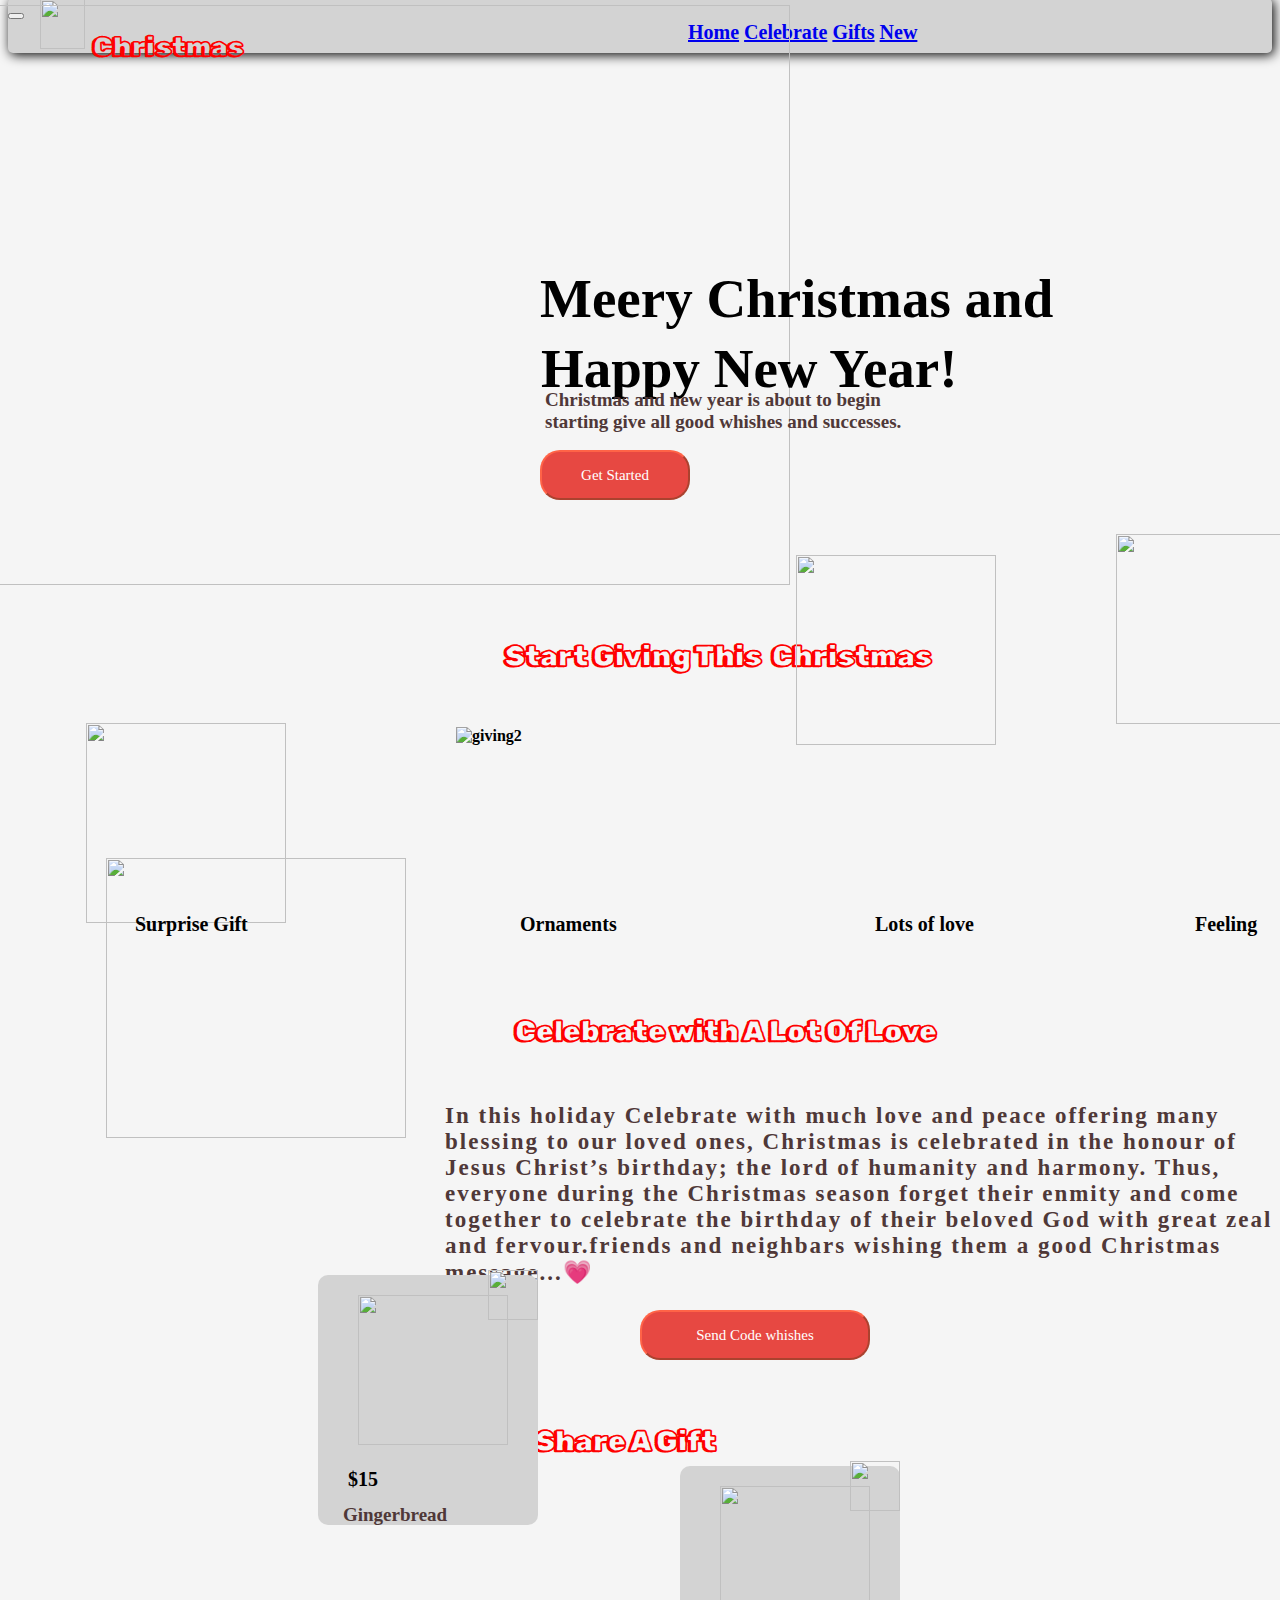
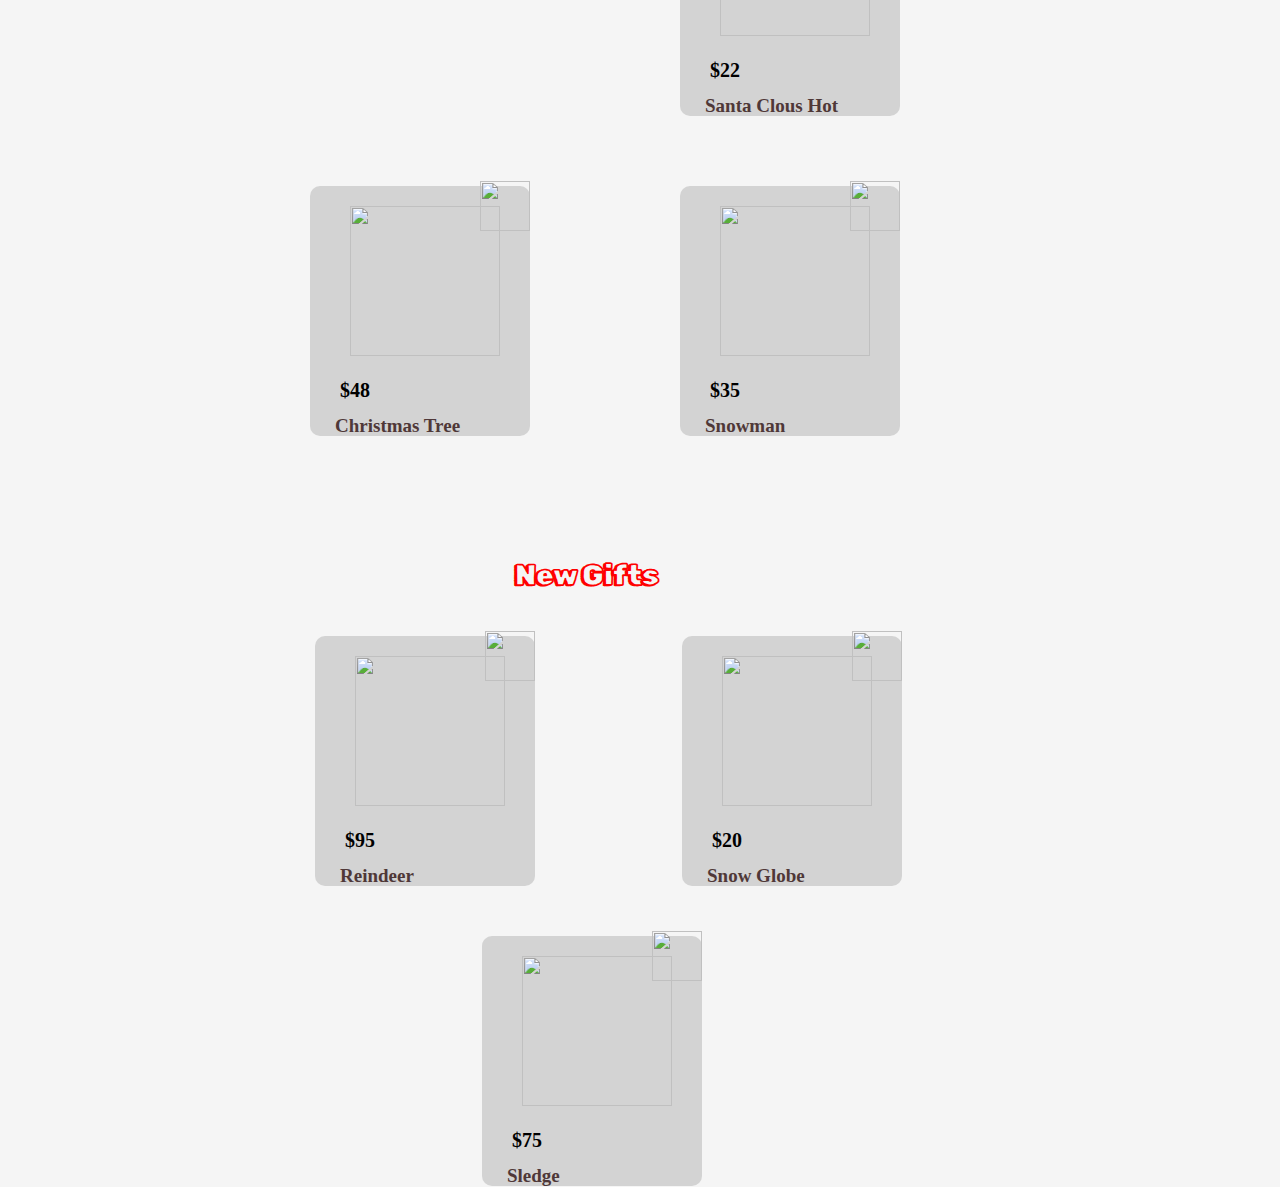
==== index.html @ ff79b100 "Add files via upload" ====
<!DOCTYPE html> 
<html lang="en">
  <head>
    <meta charset="utf-8">
    <meta name="viewport" content="width=device-width, initial-scale=1">
    <title>Bootstrap demo</title>
    <link rel="stylesheet" href="index.css">
    <link href="https://cdn.jsdelivr.net/npm/bootstrap@5.2.3/dist/css/bootstrap.min.css" rel="stylesheet" integrity="sha384-rbsA2VBKQhggwzxH7pPCaAqO46MgnOM80zW1RWuH61DGLwZJEdK2Kadq2F9CUG65" crossorigin="anonymous">
  </head>
  <body>








      
      

































    <nav class="navbar navbar-expand-md bg-white">
        <div class="container-fluid">
            <img src="https://i.ibb.co/QkCmcN2/logo.png" alt="" class="sanda">
             <img src="https://i.ibb.co/3kFRKNP/moon-2.png" alt="" id="moon">
             <H1 class="Chris">Christmas</H1>
            <a class="navbar-brand" href="#"></a>
          <button class="navbar-toggler" type="button" data-bs-toggle="collapse" data-bs-target="#navbarNavAltMarkup" aria-controls="navbarNavAltMarkup" aria-expanded="false" aria-label="Toggle navigation">
            <span class="navbar-toggler-icon"></span>
          </button>
          <div class="collapse navbar-collapse" id="navbarNavAltMarkup">
            <div class="navbar-nav">
                <img src="https://i.ibb.co/jvNgLwd/nav-light.png" alt="" class="logo">
              <a class="nav-link " aria-current="page" href="#">Home</a>
              <a class="nav-link" href="#">Celebrate</a>
              <a class="nav-link" href="#">Gifts</a>
              <a class="nav-link" href="#">New</a>
            </div>
          </div>
        </div>
      </nav>


      <img src="https://i.ibb.co/TY2hBhs/chis.png" alt="" id="tree">
     
      <h1 id="Christmas">
        
         Meery Christmas and 
           <span> Happy New Year!</span>
 
      </h1>
      <p>
         Christmas and new year is about to begin <br>starting give 
         all good whishes and successes.
      </p>
      <p id="para">
       In this holiday Celebrate with much love and peace offering many blessing to our loved ones,
       Christmas is celebrated in the honour of Jesus Christ’s birthday; the lord of humanity and harmony. Thus, everyone during the Christmas season forget their enmity and come together to celebrate the birthday of their beloved God with great zeal and fervour.friends and neighbars wishing them a good Christmas message...&#128151; </p>
   
      <button id="send">
       Send Code whishes
      </button>
      <button id="get">
        Get Started
     </button>
      <pre>
      <h1 id="start">Start Giving This  Christmas</h1>
     <div class="div">
       <img src="https://i.ibb.co/Jys87fx/giving1.png" alt="" id="give1">
       <img src="https://i.ibb.co/4ZS88P6/giving2.png" alt="giving2" alt="" id="give2">
       <img src="https://i.ibb.co/fDP7BgL/giving3.png" alt="" id="give3">
       <img src="https://i.ibb.co/g31y7JT/santa1.png" alt="" id="santa">
       <img src="https://i.ibb.co/T1VvsTg/cheerful.png" alt="" id="cheerful">
      
     
     </div>
     <h1 id="surprise">Surprise Gift</h1>
     <h1 id="Ornaments">Ornaments</h1>
      <h1 id="love">Lots of love</h1>
      <h1 id="lot">Celebrate with A Lot Of Love</h1> 
      <h1 id="Feeling">Feeling</h1> 
      <h1 id="Gift">Share A Gift</h1>
      <div class="box">
       <img src="https://i.ibb.co/rsSqgLH/gift1.png" alt="" id="gifts">
       <img src="https://i.ibb.co/LvmcbTk/heart1.png" alt="" id="heart">
       <h1 id="rate">$15</h1>
       <p id="ginger">Gingerbread</p>
      </div>
      <div class="one">
        <div class="box">
            <img src="https://i.ibb.co/XYwkcbj/gift2.png" alt="" id="gifts">
            <img src="https://i.ibb.co/LvmcbTk/heart1.png" alt="" id="heart">
            <h1 id="rate">$22</h1>
            <p id="ginger">Santa Clous Hot</p>
           </div>
      </div>
      <div class="two">
        <div class="box">
            <img src="https://i.ibb.co/4YMPgHz/gift3.png" alt="" id="gifts">
            <img src="https://i.ibb.co/LvmcbTk/heart1.png" alt="" id="heart">
            <h1 id="rate">$48</h1>
            <p id="ginger">Christmas Tree</p>
           </div>
      </div>
    <div class="three">
        <div class="box">
            <img src="https://i.ibb.co/TwHVqxc/gift4.png" alt="" id="gifts">
            <img src="https://i.ibb.co/LvmcbTk/heart1.png" alt="" id="heart">
            <h1 id="rate">$35</h1>
            <p id="ginger">Snowman</p>
           </div>
    </div>
    <h1 id="new">
        New Gifts
    </h1>     
  <div class="four">
    <div class="box">
        <img src="https://i.ibb.co/8zHCmTF/new1.png" alt="" id="gifts">
        <img src="https://i.ibb.co/LvmcbTk/heart1.png" alt="" id="heart">
        <h1 id="rate">$95</h1>
        <p id="ginger">Reindeer</p>
       </div>
</div>
<div class="five">
    <div class="box">
        <img src="https://i.ibb.co/QbcYxGb/new2.png" alt="" id="gifts">
        <img src="https://i.ibb.co/LvmcbTk/heart1.png" alt="" id="heart">
        <h1 id="rate">$20</h1>
        <p id="ginger">Snow Globe</p>
       </div>
</div>
<div class="six">
    <div class="box">
        <img src="https://i.ibb.co/CbGzXkF/new3.png" alt="" id="gifts">
        <img src="https://i.ibb.co/LvmcbTk/heart1.png" alt="" id="heart">
        <h1 id="rate">$75</h1>
        <p id="ginger">Sledge</p>
       </div>
</div>
<audio src="we-wish-you-a-merry-christmas-xmas-background-short-music-30-second-178228.mp3" id="song">

</audio>


    <script src="https://cdn.jsdelivr.net/npm/bootstrap@5.2.3/dist/js/bootstrap.bundle.min.js" integrity="sha384-kenU1KFdBIe4zVF0s0G1M5b4hcpxyD9F7jL+jjXkk+Q2h455rYXK/7HAuoJl+0I4" crossorigin="anonymous"></script>
  </body>
  
   <script>  
var song=document.getElementById("song");
var icon=document.getElementById("moon");
moon.onclick=function()
{
  if(song.paused)
  {
    song.play()
  icon.src="https://i.ibb.co/3kFRKNP/moon-2.png";
  }
  else
  {
     song.pause()
     icon.src="https://i.ibb.co/3kFRKNP/moon-2.png";
  }



}

</script>
---- index.css ----
@import url('https://fonts.googleapis.com/css2?family=Rubik+Doodle+Shadow&display=swap');
@import url('https://fonts.googleapis.com/css2?family=Abril+Fatface&family=Metamorphous&family=Roboto:wght@300&display=swap');
@import url('https://fonts.googleapis.com/css2?family=Abril+Fatface&display=swap');
@import url('https://fonts.googleapis.com/css2?family=Abril+Fatface&family=Montserrat:wght@100&display=swap');
@import url('https://fonts.googleapis.com/css2?family=Russo+One&display=swap');
@import url('https://fonts.googleapis.com/css2?family=Faster+One&family=Russo+One&display=swap');
@import url('https://fonts.googleapis.com/css2?family=Trade+Winds&display=swap');
@import url('https://fonts.googleapis.com/css2?family=Montserrat:wght@300&display=swap');

body
{
    background: whitesmoke;
}
 
.container-fluid
{
    position: relative;
    top: -10px;
    height: 55px;
    background:lightgrey;
    box-shadow: 2px 2px 12px black;
    border-radius: 5PX;

}
.navbar-nav
{
    position: absolute;
   font-weight: bold;
   left: 680px;
   gap: 90px;
   font-size: 20px;
   color: black;
}
.navbar-brand
{
    position: relative;
    left: 58px;
    top: 2px;
   font-size: 20px;
    font-family: "Metamorphou";
    font-weight: bold;

}
.sanda
{
    position: absolute;
    width: 45px;
    height: 50px;
    top: 1px;
    left: 32px;
}
.Chris
{
    position:absolute;
    color: red;
    top: 15px;
    left:85px;
    font-size: 27px;
    font-family: 'Rubik Doodle Shadow', cursive;
    z-index: 5;
}
#moon
{
    position: absolute;
    width: 60px;
    top: 12px;
    height: 30px;
    left: 1280px;
}
.logo
{
    display: none;
}


#tree
{
    position: absolute;
    width: 880px;
    height: 580px;
    top: 5px;
    left: -90px;
}
#Christmas
{
    position: absolute;
    top: 230px;
    left: 540px;
    font-size: 55px;
    font-family:Century Schoolbook;
    width: 640px;
    font-weight: bold;
    color: black;
}
span
{
    position: absolute;
    top: 70px;
    left: 1px;
    font-size: 55px;
    font-family:Century Schoolbook;
    width: 640px;
    font-weight: bold;
    color: black;
}
p
{
    position: absolute;
    top: 370px;
    left: 545px;
    font-size: 19px;
    font-family:Goudy Old Style;
    width: 640px;
    font-weight: bold;
    color: rgb(79, 56, 56);
}
pre
{
    font-family:Century Schoolbook;
    font-weight: bold;
}
#get
{

    position: absolute;
    top: 450px;
    left: 540px;
    font-size: 15px;
    width: 150px;
    font-family: Lucida Bright;
    height: 50px;
    color: white;
    border-radius: 20px;
    border-color: tomato;
    background-color: #E74842;
}
#start
{
 position: absolute;
 top: 620px;
 left: 505px;
 font-size: 29px;
 font-weight: bold;
 color: red;
 font-family: 'Rubik Doodle Shadow', cursive;
}
#give1
{
    position: relative;
    width: 200px;
    height: 200px;
    top: 590px;
    left:50px
}
#surprise
{
    position: absolute;
    top: 900px;
    left:135px;
    color: black;
    font-weight: bold;
      font-family:Georgia;
    font-size: 20px;

}
#give2
{
    position: relative;
    width: 200px;
    height: 200px;
    top:  390px;
    left:420px
}
#Ornaments
{
    position: absolute;
    top: 900px;
    left:520px;
    color: black;
    font-weight: bold;
      font-family:Georgia;
    font-size: 20px;

}
#give3
{
    position: relative;
    width: 200px;
    height: 190px;
    top:  200px;
    left:760px
}
#love
{
    position: absolute;
    top: 900px;
    left:875px;
    color: black;
    font-weight: bold;
      font-family:Georgia;
    font-size: 20px;
}
#merry
{
    display: none;
    position: absolute;
    top: 965px;
    left:1px;
    width: 1325px;
    height: 200px;

}
#lot
{
    position: absolute;
    top: 995px;
    left:515px;
    color: red;
 font-family: 'Rubik Doodle Shadow', cursive;
    font-weight: bold;
    font-size: 29px;
   
}
#santa
{
    position: relative;
    width: 200px;
    height: 190px;
    top:  -15px;
    left:1080px
}
#Feeling
{
    position: absolute;
    top: 900px;
    left:1195px;
    color: black;
    font-weight: bold;
      font-family:Georgia;
    font-size: 20px;
}
#cheerful
{
    position: relative;
    width: 300px;
    height: 280px;
    top:  115px;
    left:70px
    
}
#para
{
    position: absolute;
    top: 1080px;
    left: 445px;
    font-size: 23px;
    font-family:Goudy Old Style;
    width: 840px;
    letter-spacing:2px ;
    font-weight: bold;
    color: rgb(79, 56, 56);
}
#send
{
    position: absolute;
    top: 1310px;
    left: 640px;
    font-size: 15px;
    width: 230px;
    font-family: Lucida Bright;
    height: 50px;
    color: white;
    border-radius: 20px;
    border-color: tomato;
    background-color: #E74842;
}
#Gift
{
    
    position: absolute;
    top: 1405px;
    left:535px;
    color: red;
    font-family: 'Rubik Doodle Shadow', cursive;
    font-weight: bold;
    font-size: 29px;
 
}
.box
{
    position: relative;
    width: 220px;
    height: 250px;
    top: 50px;
    left: 310px;
    border-color: rgb(158, 147, 147);
    border-radius: 10px;
    background-color:lightgrey;
    
}
#gifts
{
   position: absolute;
   width: 150px;
   height: 150px;
   top: 20px;
   left: 40px;
   z-index: 1;
transition: 1s ease-in;
}
#gifts:hover
{
    transition: 1s ease-in;
    transform: translateY(-10px);
}

#heart
{
    position: absolute;
    width: 50px;
    height: 50px;
    top: -5px;
    left: 170px;
    z-index: 1;
}
#rate
{
    position: absolute;
    color: black;
    font-family: Bookman Old Style;
    font-size: 20px;
    font-weight: bold;
    top: 180px;
    left: 30px;
}
#ginger
{
    position: absolute;
    left: 25px;
    top: 210px;
}

.one
{
    position: absolute;
    top: 1380px;
    left: 370px;
}
.two
{
    position: absolute;
    top: 1700px;
    left: 0px;

}
.three
{
    position: absolute;
    top: 1700px;
    left: 370px;
}
.four
{
    position: absolute;
    top: 2150px;
    left: 5px;
}
.five
{
    position: absolute;
    top: 2150px;
    left: 372px;
}
.six
{
    position: absolute;
    top: 2450px;
    left: 172px;
}
#new
{
   position: absolute;
   top: 2105px;
   left:475px;
   color: red;
   font-family: 'Rubik Doodle Shadow', cursive;
   font-weight: bold;
   font-size: 29px;
}

@media screen and (max-width:720px)
{
    .navbar-toggler
    {
        position: absolute;
        left: 275px;
        top: -25px;
        
    }   
 .navbar-nav
{
    position: absolute;
   font-weight: bold;
   left: 0px;
   width: 350px;
   gap: 0px;
   top: 57px;
   z-index: 10;
   background:whitesmoke;
   box-shadow: 1px 1px 10px black;
} 
.container-fluid
{
    position: relative;
    background: white
    
}
.nav-link
{
    position: relative;
    left: 150px;
  
} 
.logo
{
    position: absolute;
    width: 100px;
    display: block;
    top: 8px;
    height: 80px;
    transform: rotate(-40deg);
}

.sanda
{
    position: absolute;
    width: 50px;
    height: 40px;
    top: 8px;
    left: -5px;
}
#moon
{
    position: absolute;
    width: 60px;
    height: 35px;
    left: 250px;
}
#tree
{
    position: absolute;
    width: 630px;
    height:450px;
    top: -10px;
    left: -140px;
    z-index: -1;
    filter:drop-shadow(2px 2px 3px black);
       animation: 1s tree linear;
}
@keyframes tree
{    
     0%
        { 
            opacity:1px;
              transform: translateY(-40px);   
        }
       
    
}
#Christmas
{
    position: absolute;
    top: 430px;
    left: 35px;
    font-size: 25px;
    font-family: 'Trade Winds', cursive;
    width: 620px;
    color: rgba(0, 0, 0, 0.884);
    letter-spacing: 0.5px;
}
span
{
    position: absolute;
    top: 35px;
    left: 25px;
    font-size: 25px;
    font-family: 'Trade Winds', cursive;
    width: 640px;
    color: rgba(0, 0, 0, 0.884);
}
p
{
    position: absolute;
    top: 505px;
    left: 35px;
    font-size: 13px;
    font-family: 'Abril Fatface', cursive;
    font-family: 'Montserrat', sans-serif;
    color: black
}
#get
{
   
    position: absolute;
    top: 560px;
    left: 90px;
    font-size: 15px;
    width: 170px;
    font-family: Lucida Bright;
    height: 50px;
    border-radius: 20px;
    color: white;
    border-color: tomato;
    background-color: #E74842;
}
#start
{
 position: absolute;
 top: 670px;
 left: 35px;
 font-size: 20px;
 font-family: 'Trade Winds', cursive;
 color: rgba(0, 0, 0, 0.884);
 
}
#give1
{
    position: absolute;
    width: 140px;
    height: 120px;
    top:730px;
    left:-6px;
      animation: 2s give linear infinite;
}
@keyframes give
{
    0%
    {
       
        transform: translateY(15px);
    }
   10%
   {
         transform: translateY(-10px);
   }
   20%
   {
      transform: translateY(-5px); 
   }
   90%
   {
          transform: translateY(-1px); 
   }
    100%
    {
        transform: translateY(10px);
    }
}
#surprise
{
    position: absolute;
    top: 850px;
    left:15px;
    color: black;
    font-weight: 800;
    font-family: 'Montserrat', sans-serif;
    font-size: 15px;

}
#give2
{
    position: relative;
    width: 160px;
    height: 130px;
    top:  575px;
    left:120px;
      animation: 2s give linear infinite;
}
#Ornaments
{
    position: absolute;
    top: 850px;
    left:220px;
    color: black;
    font-weight: 800;
    font-family: 'Montserrat', sans-serif;
    font-size: 15px;
}
#give3
{
    position: relative;
    width: 150px;
    height: 130px;
    top:600px;
    left:-65px;
      animation: 2s give linear infinite;
}
#love
{
    position: absolute;
    top: 1005px;
    left:23px;
    color: black;
    font-weight: 800;
    font-family: 'Montserrat', sans-serif;
    font-size: 15px;
}
#merry
{
    display: none;
    position: absolute;
    top: 400px;
    left:1px;
    border-radius: 10px;
    width: 625px;
    height: 180px;

}
#santa
{
    width: 160px;
    height: 120px;
    top:  480px;
    left:120px;
      animation: 2s give linear infinite;
}
#Feeling
{
    
    position: absolute;
    left:230px;
    top: 1010px;
    font-weight: 800;
    font-family: 'Montserrat', sans-serif;
    font-size: 15px;
}
#cheerful
{
    width: 40px;
    display: none;
}
#lot
{
    
    position: absolute;
    top: 1085px;
    left:40px;
    font-size: 18px;
    font-family: 'Trade Winds', cursive;
    color: rgba(0, 0, 0, 0.884);
    
}
#para
{
    position: absolute;
    top: 1120px;
    left: 20px;
    width: 320px;
    font-size: 13px;
    font-family: 'Abril Fatface', cursive;
    font-family: 'Montserrat', sans-serif;
    color: black;
    z-index: -1;
}
#send
{
    position: absolute;
    top: 1380px;
    left: 60px;
    font-size: 15px;
    width: 230px;
    font-family: Lucida Bright;
    height: 50px;
    color: white;
    border-radius: 50px;
    border-color: tomato;
    background-color: #E74842;
    z-index: -1;
}
#Gift
{
    
    position: absolute;
    top: 1510px;
    left:121px;
    color: black;
    font-size: 18px;
    font-family: 'Trade Winds', cursive;
    color: rgba(0, 0, 0, 0.884);
    z-index: -1;
    
}
.box
{
    position: absolute;
    width: 220px;
    height: 250px;
    top: 1560px;
    z-index: 10;
    left: 65px;
    border-color: rgb(158, 147, 147);
    border-radius: 10px;
    background-color:white;
    box-shadow: 2px 2px 10px black ;
    
}

.one
{
    position: absolute;
    top: 280px;
    left: 0px;
}
.two
{
    position: absolute;
    top: 560px;
    left: 0px;

}
.three
{
    position: absolute;
    top: 850px;
    left: 0px;
}
.four
{
    position: absolute;
    top: 1200px;
    left: 0px;
}
.five
{
    position: absolute;
    top: 1490px;
    left: 0px;
}
.six
{
    position: absolute;
    top: 1780px;
    left: 0px;
}
#new
{
   position: absolute;
   top: 2675px;
   left:80px;
   z-index: 10;
   font-size: 20px;
   font-family: 'Trade Winds', cursive;
   color: rgba(0, 0, 0, 0.884);
}

.Chris
{
    position: absolute;
    color: red;
    top: 20px;
    left:45px;
    font-size: 18px;
    font-family: 'Rubik Doodle Shadow', cursive;
    z-index: 5;
}

}
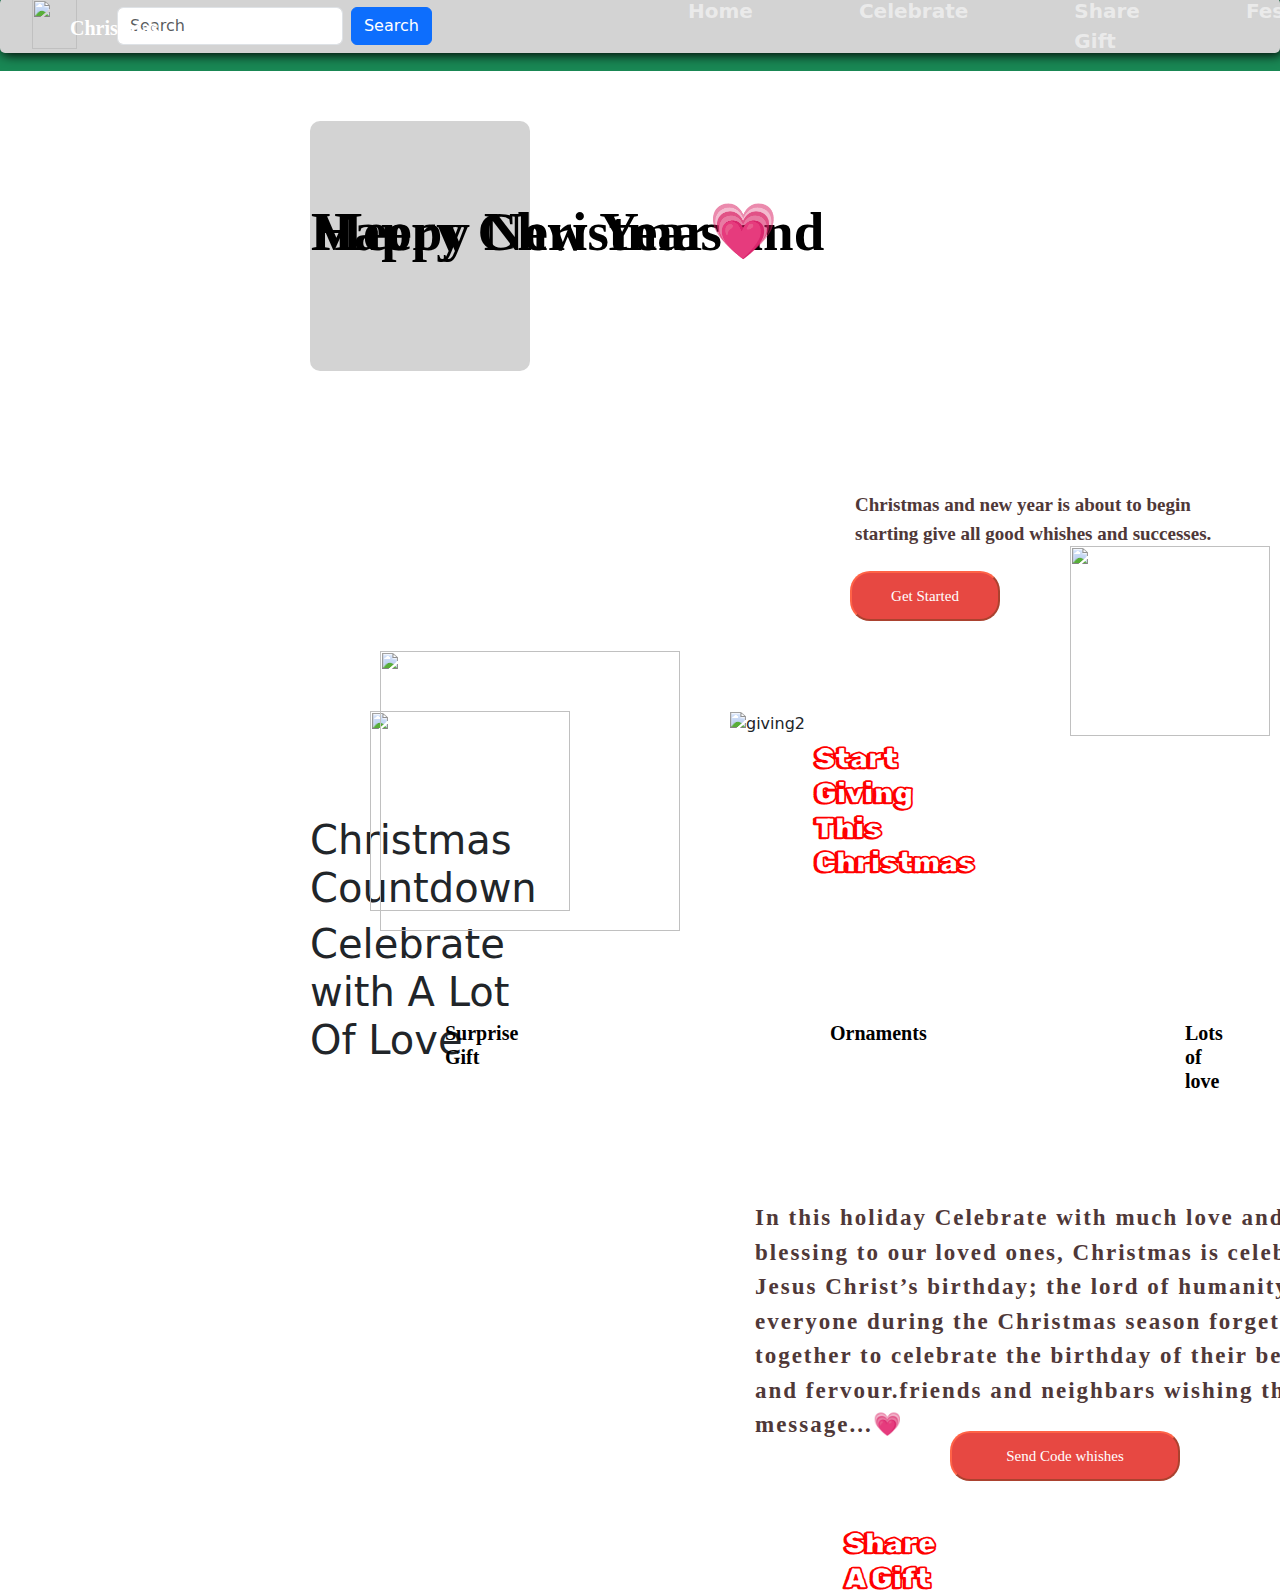
==== commit 73f7b65c: "Update index.html" ====
--- a/index.html
+++ b/index.html
@@ -1,200 +1,128 @@
-<!DOCTYPE html> 
+<!DOCTYPE html>
 <html lang="en">
-  <head>
-    <meta charset="utf-8">
-    <meta name="viewport" content="width=device-width, initial-scale=1">
-    <title>Bootstrap demo</title>
-    <link rel="stylesheet" href="index.css">
-    <link href="https://cdn.jsdelivr.net/npm/bootstrap@5.2.3/dist/css/bootstrap.min.css" rel="stylesheet" integrity="sha384-rbsA2VBKQhggwzxH7pPCaAqO46MgnOM80zW1RWuH61DGLwZJEdK2Kadq2F9CUG65" crossorigin="anonymous">
-  </head>
-  <body>
+<head>
+  <title>Christmas</title>
+  <meta charset="utf-8">
+  <link rel="stylesheet" href="index.css">
+  <meta name="viewport" content="width=device-width, initial-scale=1">
+  <link href="https://cdn.jsdelivr.net/npm/bootstrap@5.3.2/dist/css/bootstrap.min.css" rel="stylesheet">
+  <script src="https://cdn.jsdelivr.net/npm/bootstrap@5.3.2/dist/js/bootstrap.bundle.min.js"></script>
+</head>
+<body>
 
+<nav class="navbar navbar-expand-md navbar-dark bg-success">
+  <div class="container-fluid">
+       <img src="https://i.ibb.co/QkCmcN2/logo.png" alt="" class="sanda">
+             <img src="https://i.ibb.co/3kFRKNP/moon-2.png" alt="" id="moon">
+    <a class="navbar-brand" href="javascript:void(0)">Christmas</a>
+    <button class="navbar-toggler" type="button" data-bs-toggle="collapse" data-bs-target="#mynavbar">
+      <h5 class="navbar-toggler-icon"></h5>
+    </button>
+    <div class="collapse navbar-collapse" id="mynavbar">
+      <ul class="navbar-nav me-auto">
+        <li class="nav-item">
+          <a class="nav-link" href="#sanda">Home</a>
+        </li>
+        <li class="nav-item">
+          <a class="nav-link" href="#celebrate">Celebrate</a>
+        </li>
+        <li class="nav-item">
+          <a class="nav-link" href="#Gift">Share Gift</a>
+        </li>
+        <li class="nav-item">
+            <a class="nav-link" href="javascript:void(0)">Festival</a>
+          </li>
+          <li class="nav-item">
+            <a class="nav-link" href="javascript:void(0)">New</a>
+          </li>
+      </ul>
+      <form class="d-flex">
+        <input class="form-control me-2" type="text" placeholder="Search">
+        <button class="btn btn-primary" type="button">Search</button>
+      </form>
+    </div>
+  </div>
+</nav>
 
+    <div class="box">
+    <img src="https://i.ibb.co/KNWgc47/Web-capture-19-12-2023-20210-www-freepik-com-removebg-preview.png" alt="" id="sanda">
 
-
-
-
-
-
-      
-      
-
-
-
-
-
-
-
-
-
-
-
-
-
-
-
-
-
-
-
-
-
-
-
-
-
-
-
-
-
-
-
-
-
-    <nav class="navbar navbar-expand-md bg-white">
-        <div class="container-fluid">
-            <img src="https://i.ibb.co/QkCmcN2/logo.png" alt="" class="sanda">
-             <img src="https://i.ibb.co/3kFRKNP/moon-2.png" alt="" id="moon">
-             <H1 class="Chris">Christmas</H1>
-            <a class="navbar-brand" href="#"></a>
-          <button class="navbar-toggler" type="button" data-bs-toggle="collapse" data-bs-target="#navbarNavAltMarkup" aria-controls="navbarNavAltMarkup" aria-expanded="false" aria-label="Toggle navigation">
-            <span class="navbar-toggler-icon"></span>
-          </button>
-          <div class="collapse navbar-collapse" id="navbarNavAltMarkup">
-            <div class="navbar-nav">
-                <img src="https://i.ibb.co/jvNgLwd/nav-light.png" alt="" class="logo">
-              <a class="nav-link " aria-current="page" href="#">Home</a>
-              <a class="nav-link" href="#">Celebrate</a>
-              <a class="nav-link" href="#">Gifts</a>
-              <a class="nav-link" href="#">New</a>
-            </div>
-          </div>
-        </div>
-      </nav>
-
-
-      <img src="https://i.ibb.co/TY2hBhs/chis.png" alt="" id="tree">
-     
-      <h1 id="Christmas">
-        
-         Meery Christmas and 
-           <span> Happy New Year!</span>
- 
-      </h1>
-      <p>
+      <span> Meery Christmas and</span>
+  <span class="span">Happy New Year&#128151;
+  </span>
+  
+   <p>
          Christmas and new year is about to begin <br>starting give 
          all good whishes and successes.
       </p>
-      <p id="para">
+       <p id="para">
        In this holiday Celebrate with much love and peace offering many blessing to our loved ones,
-       Christmas is celebrated in the honour of Jesus Christ’s birthday; the lord of humanity and harmony. Thus, everyone during the Christmas season forget their enmity and come together to celebrate the birthday of their beloved God with great zeal and fervour.friends and neighbars wishing them a good Christmas message...&#128151; </p>
-   
-      <button id="send">
+       Christmas is celebrated in the honour of Jesus Christ’s birthday; the lord of humanity and harmony. Thus, everyone during the Christmas season forget their enmity and come together to celebrate the birthday of their beloved God with great zeal and fervour.friends and neighbars wishing them a good Christmas message...&#128151; 
+       </p>
+       
+    <button id="send">
        Send Code whishes
       </button>
       <button id="get">
         Get Started
      </button>
-      <pre>
-      <h1 id="start">Start Giving This  Christmas</h1>
-     <div class="div">
-       <img src="https://i.ibb.co/Jys87fx/giving1.png" alt="" id="give1">
-       <img src="https://i.ibb.co/4ZS88P6/giving2.png" alt="giving2" alt="" id="give2">
+      <p id="demo">
+      </p>
+     <img src="https://i.ibb.co/w6whpbx/chis.png" alt="" id="count">
+     
+     <img src="https://i.ibb.co/Jys87fx/giving1.png" alt="" id="give1">
+     
+       <img src="https://i.ibb.co/4ZS88P6/giving2.png" alt="giving2"  id="give2">
+       
        <img src="https://i.ibb.co/fDP7BgL/giving3.png" alt="" id="give3">
-       <img src="https://i.ibb.co/g31y7JT/santa1.png" alt="" id="santa">
-       <img src="https://i.ibb.co/T1VvsTg/cheerful.png" alt="" id="cheerful">
-      
-     
-     </div>
-     <h1 id="surprise">Surprise Gift</h1>
+       
+       <img src="https://i.ibb.co/g31y7JT/santa1.png" alt="" class="give4">
+       
+      <img src="https://i.ibb.co/vkKccKK/celebrate.png" alt="" id="cheerful">
+      <h1 id="time">Christmas Countdown</h1>
+      <h1 class="lot" id="celebrate">Celebrate with A Lot Of Love</h1> 
+     <h1 id="start">Start Giving This  Christmas</h1>
+       <h1 id="surprise">Surprise Gift</h1>
      <h1 id="Ornaments">Ornaments</h1>
       <h1 id="love">Lots of love</h1>
-      <h1 id="lot">Celebrate with A Lot Of Love</h1> 
-      <h1 id="Feeling">Feeling</h1> 
-      <h1 id="Gift">Share A Gift</h1>
-      <div class="box">
-       <img src="https://i.ibb.co/rsSqgLH/gift1.png" alt="" id="gifts">
-       <img src="https://i.ibb.co/LvmcbTk/heart1.png" alt="" id="heart">
-       <h1 id="rate">$15</h1>
-       <p id="ginger">Gingerbread</p>
+      <h1 id="Feeling">Feeling</h1>
+   <h1 id="Gift">Share A Gift</h1>
+  
       </div>
-      <div class="one">
-        <div class="box">
-            <img src="https://i.ibb.co/XYwkcbj/gift2.png" alt="" id="gifts">
-            <img src="https://i.ibb.co/LvmcbTk/heart1.png" alt="" id="heart">
-            <h1 id="rate">$22</h1>
-            <p id="ginger">Santa Clous Hot</p>
-           </div>
-      </div>
-      <div class="two">
-        <div class="box">
-            <img src="https://i.ibb.co/4YMPgHz/gift3.png" alt="" id="gifts">
-            <img src="https://i.ibb.co/LvmcbTk/heart1.png" alt="" id="heart">
-            <h1 id="rate">$48</h1>
-            <p id="ginger">Christmas Tree</p>
-           </div>
-      </div>
-    <div class="three">
-        <div class="box">
-            <img src="https://i.ibb.co/TwHVqxc/gift4.png" alt="" id="gifts">
-            <img src="https://i.ibb.co/LvmcbTk/heart1.png" alt="" id="heart">
-            <h1 id="rate">$35</h1>
-            <p id="ginger">Snowman</p>
-           </div>
-    </div>
-    <h1 id="new">
-        New Gifts
-    </h1>     
-  <div class="four">
-    <div class="box">
-        <img src="https://i.ibb.co/8zHCmTF/new1.png" alt="" id="gifts">
-        <img src="https://i.ibb.co/LvmcbTk/heart1.png" alt="" id="heart">
-        <h1 id="rate">$95</h1>
-        <p id="ginger">Reindeer</p>
-       </div>
-</div>
-<div class="five">
-    <div class="box">
-        <img src="https://i.ibb.co/QbcYxGb/new2.png" alt="" id="gifts">
-        <img src="https://i.ibb.co/LvmcbTk/heart1.png" alt="" id="heart">
-        <h1 id="rate">$20</h1>
-        <p id="ginger">Snow Globe</p>
-       </div>
-</div>
-<div class="six">
-    <div class="box">
-        <img src="https://i.ibb.co/CbGzXkF/new3.png" alt="" id="gifts">
-        <img src="https://i.ibb.co/LvmcbTk/heart1.png" alt="" id="heart">
-        <h1 id="rate">$75</h1>
-        <p id="ginger">Sledge</p>
-       </div>
-</div>
-<audio src="we-wish-you-a-merry-christmas-xmas-background-short-music-30-second-178228.mp3" id="song">
+      
+<script>
+// Set the date we're counting down to
+var countDownDate = new Date("Dec 25, 2023 00:00:00").getTime();
 
-</audio>
+// Update the count down every 1 second
+var x = setInterval(function() {
+
+  // Get today's date and time
+  var now = new Date().getTime();
+    
+  // Find the distance between now and the count down date
+  var distance = countDownDate - now;
+    
+  // Time calculations for days, hours, minutes and seconds
+  var days = Math.floor(distance / (1000 * 60 * 60 * 24));
+  var hours = Math.floor((distance % (1000 * 60 * 60 * 24)) / (1000 * 60 * 60));
+  var minutes = Math.floor((distance % (1000 * 60 * 60)) / (1000 * 60));
+  var seconds = Math.floor((distance % (1000 * 60)) / 1000);
+    
+  // Output the result in an element with id="demo"
+  document.getElementById("demo").innerHTML = days + "d " + hours + "h "
+  + minutes + "m " + seconds + "s ";
+    
+  // If the count down is over, write some text 
+  if (distance < 0) {
+    clearInterval(x);
+    document.getElementById("demo").innerHTML = "EXPIRED";
+  }
+}, 1000);
+</script>
 
 
-    <script src="https://cdn.jsdelivr.net/npm/bootstrap@5.2.3/dist/js/bootstrap.bundle.min.js" integrity="sha384-kenU1KFdBIe4zVF0s0G1M5b4hcpxyD9F7jL+jjXkk+Q2h455rYXK/7HAuoJl+0I4" crossorigin="anonymous"></script>
-  </body>
-  
-   <script>  
-var song=document.getElementById("song");
-var icon=document.getElementById("moon");
-moon.onclick=function()
-{
-  if(song.paused)
-  {
-    song.play()
-  icon.src="https://i.ibb.co/3kFRKNP/moon-2.png";
-  }
-  else
-  {
-     song.pause()
-     icon.src="https://i.ibb.co/3kFRKNP/moon-2.png";
-  }
+</body>
+</html>
 
 
-
-}
-
-</script>
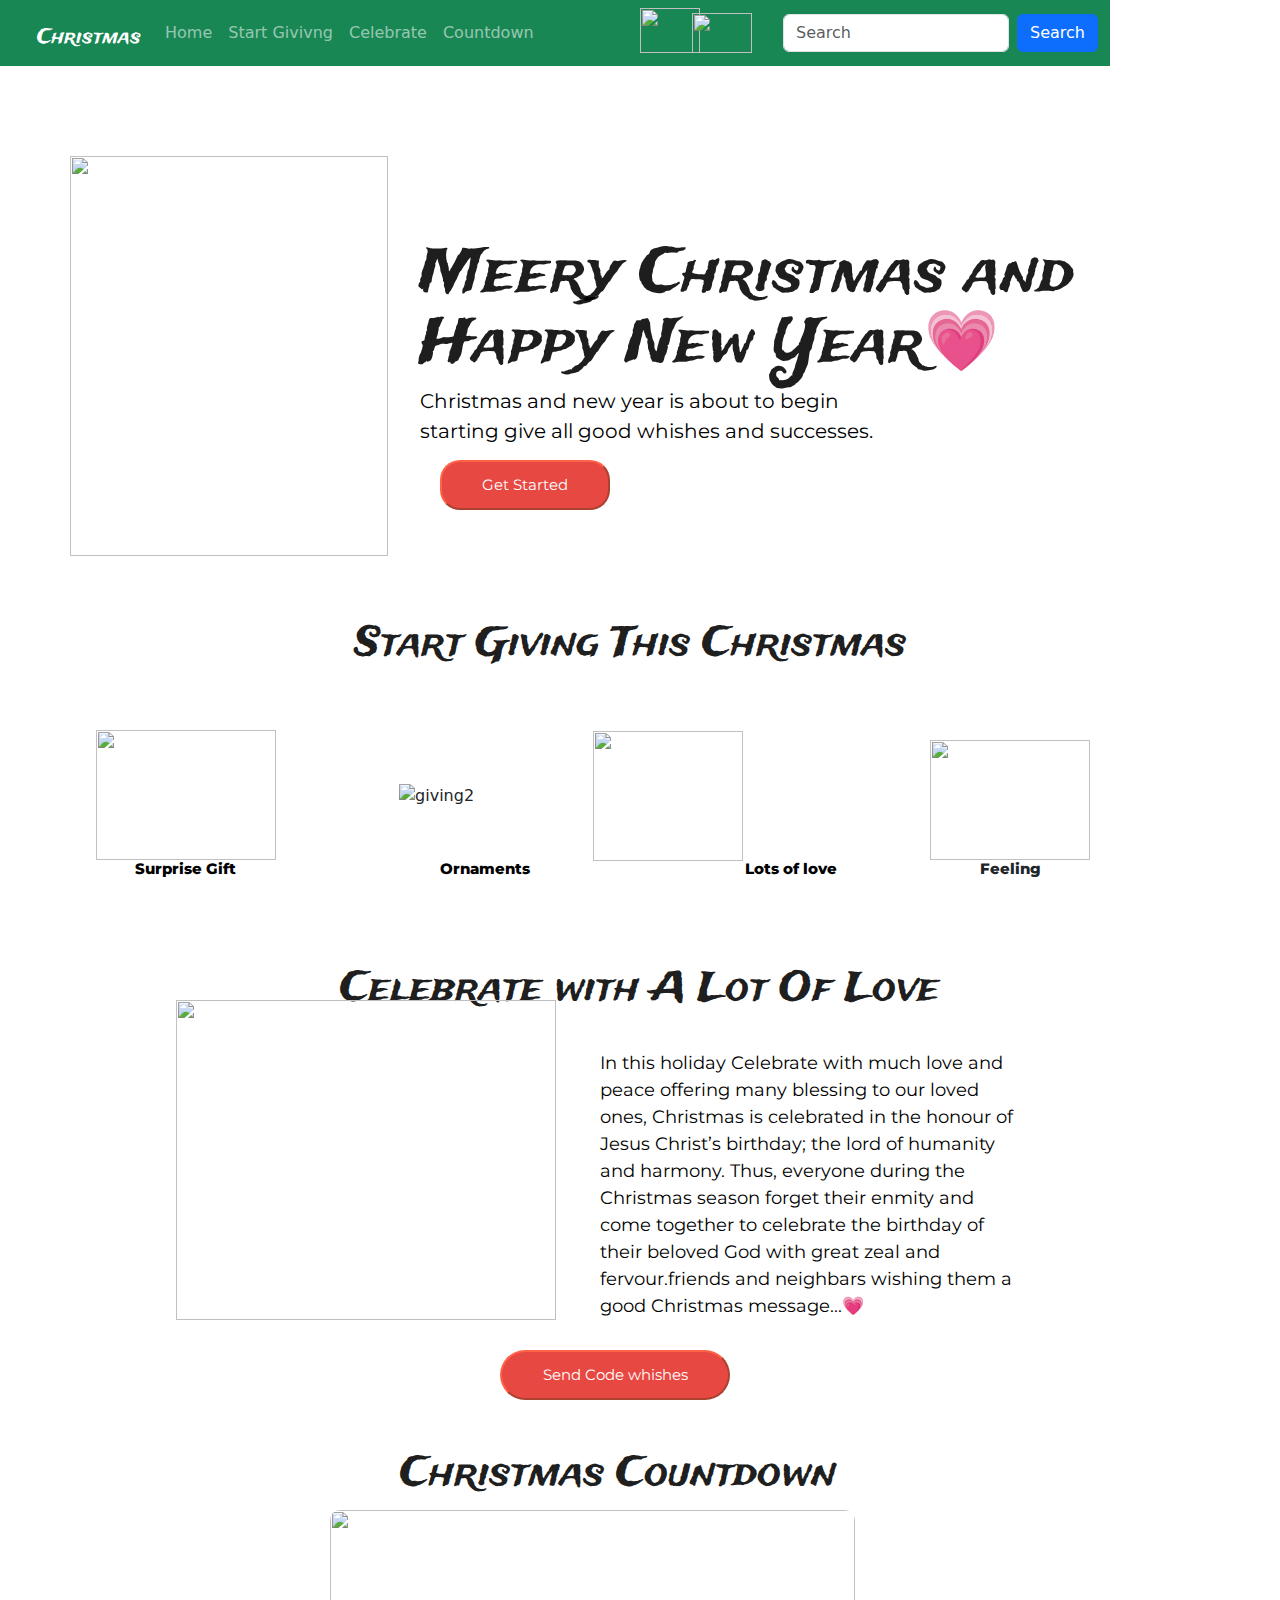
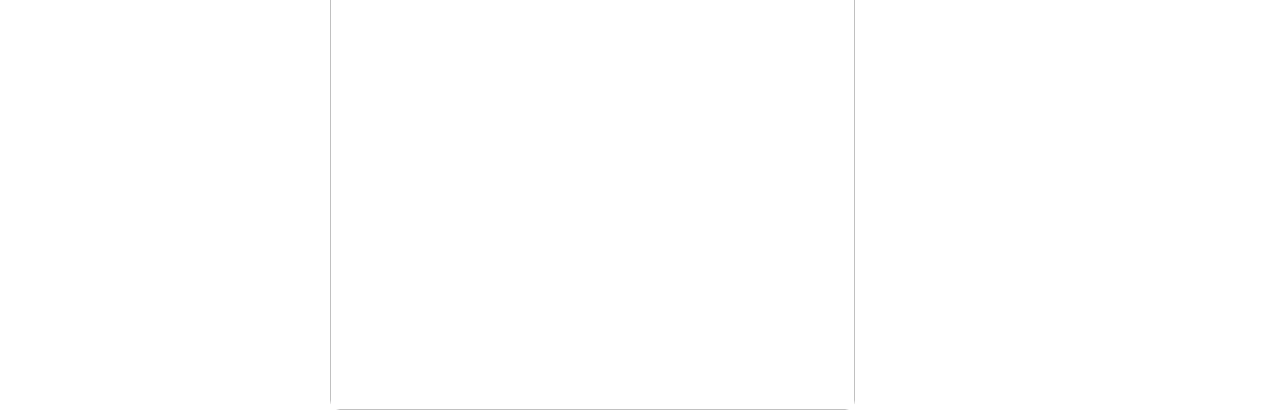
==== commit 8e89ece2: "Update index.html" ====
--- a/index.html
+++ b/index.html
@@ -3,14 +3,1519 @@
 <head>
   <title>Christmas</title>
   <meta charset="utf-8">
-  <link rel="stylesheet" href="index.css">
+  <link rel="stylesheet" href="index2.css">
+   <link rel="icon" href="https://imagetolink.com/ib/RVkv9Rwg18.png">
   <meta name="viewport" content="width=device-width, initial-scale=1">
   <link href="https://cdn.jsdelivr.net/npm/bootstrap@5.3.2/dist/css/bootstrap.min.css" rel="stylesheet">
   <script src="https://cdn.jsdelivr.net/npm/bootstrap@5.3.2/dist/js/bootstrap.bundle.min.js"></script>
 </head>
+<style>
+ @import url('https://fonts.googleapis.com/css2?family=Rubik+Doodle+Shadow&display=swap');
+@import url('https://fonts.googleapis.com/css2?family=Abril+Fatface&family=Metamorphous&family=Roboto:wght@300&display=swap');
+@import url('https://fonts.googleapis.com/css2?family=Abril+Fatface&display=swap');
+@import url('https://fonts.googleapis.com/css2?family=Abril+Fatface&family=Montserrat:wght@100&display=swap');
+@import url('https://fonts.googleapis.com/css2?family=Russo+One&display=swap');
+@import url('https://fonts.googleapis.com/css2?family=Faster+One&family=Russo+One&display=swap');
+@import url('https://fonts.googleapis.com/css2?family=Trade+Winds&display=swap');
+@import url('https://fonts.googleapis.com/css2?family=Montserrat:wght@300&display=swap');
+
+@media screen and (max-width:720px)
+{
+    #sanda
+    {
+        position: absolute;
+        width: 318px;
+        height: 400px;
+        left:20px;
+        top:20px;
+        z-index:-5px;
+          animation: 0.5s tree linear;
+}
+@keyframes tree
+{    
+     0%
+        {
+            opacity:0.5%;
+              transform: translateY(-20px);   
+        }
+    
+}
+
+.box
+    {
+        
+        position:relative;
+    }
+
+span
+{
+    position: absolute;
+    top: 420px;
+    left: 15px;
+    font-size:30px;
+    text-size-adjust:130px ;
+    font-family: 'Trade Winds', cursive;
+    color: rgba(0, 0, 0, 0.884);
+}
+.span
+{
+    position: absolute;
+     top: 460px;
+    left: 50px;
+    font-size:30px;
+    text-size-adjust:130px ;
+    font-family: 'Trade Winds', cursive;
+    color: rgba(0, 0, 0, 0.884);
+}  
+p
+{
+    position: absolute;
+    top: 505px;
+    left: 40px;
+    font-size: 13px;
+    font-family: 'Abril Fatface', cursive;
+    font-family: 'Montserrat', sans-serif;
+    color: black
+}
+
+#get
+{
+   
+    position: absolute;
+    top: 560px;
+    left: 100px;
+    font-size: 15px;
+    width: 170px;
+    font-family: 'Montserrat', sans-serif;
+    height: 50px;
+    border-radius: 20px;
+    color: white;
+    border-color: tomato;
+    background-color: #E74842;
+}
+ .sanda
+{
+    position: absolute;
+    width: 60px;
+    height: 50px;
+    top: 8px;
+    left: -5px;
+}
+#moon
+{
+    position: relative;
+    width: 60px;
+    height: 40px;
+    left: 210px;
+}  
+.navbar-brand
+{
+ font-family: 'Trade Winds', cursive;
+    margin-left:-134px;
+}
+#start
+{
+ position: absolute;
+ top: 650px;
+ left: 38px;
+ font-size: 20px;
+ font-family: 'Trade Winds', cursive;
+ color: rgba(0, 0, 0, 0.884);
+ 
+}
+#give1
+{
+    position: absolute;
+    width: 120px;
+    height: 100px;
+    top:700px;
+    left:16px;
+      animation: 2s give linear infinite;
+}
+@keyframes give
+{
+    0%
+    {
+       
+        transform: translateY(15px);
+    }
+   10%
+   {
+         transform: translateY(-10px);
+   }
+   20%
+   {
+      transform: translateY(-5px); 
+   }
+   90%
+   {
+          transform: translateY(-1px); 
+   }
+    100%
+    {
+        transform: translateY(10px);
+    }
+}
+#surprise
+{
+    position: absolute;
+    top: 799px;
+    left:35px;
+    color: black;
+    font-weight: 800;
+    font-family: 'Montserrat', sans-serif;
+    font-size: 15px;
+
+}
+#give2
+{
+    position: relative;
+    width: 120px;
+    height: 130px;
+    top:685px;
+    left:200px;
+      animation: 2s give linear infinite;
+}
+#Ornaments
+{
+    position: absolute;
+    left:220px;
+    top:799px;
+    color: black;
+    font-weight: 800;
+    font-family: 'Montserrat', sans-serif;
+    font-size: 15px;
+}
+#give3
+{
+    position: relative;
+    width: 120px;
+    height: 130px;
+    top:835px;
+    left:-110px;
+      animation: 2s give linear infinite;
+}
+#love
+{
+    position: absolute;
+    top: 960px;
+    left:40px;
+    color: black;
+    font-weight: 800;
+    font-family: 'Montserrat', sans-serif;
+    font-size: 15px;
+}
+#merry
+{
+    display: none;
+    position: absolute;
+    top: 400px;
+    left:1px;
+    border-radius: 10px;
+    width: 625px;
+    height: 180px;
+
+}
+.give4
+{
+      position: relative;
+    width: 160px;
+    height: 120px;
+    top:  720px;
+    left:185px;
+      animation: 2s give linear infinite;
+}
+#Feeling
+{
+    
+    position: absolute;
+    left:240px;
+    top: 965px;
+    font-weight: 800;
+    font-family: 'Montserrat', sans-serif;
+    font-size: 15px;
+}
+.lot
+{
+    
+    position: absolute;
+    top: 1025px;
+    left:20px;
+  font-size: 20px;
+    font-family: 'Trade Winds', cursive;
+    color: rgba(0, 0, 0, 0.884);
+    
+}
+#para
+{
+    position: absolute;
+    top:1060px;
+    left: 20px;
+    width: 330px;
+    font-size: 13px;
+    font-family: 'Abril Fatface', cursive;
+    font-family: 'Montserrat', sans-serif;
+    color: black;
+    z-index: -1;
+}
+#send
+{
+    position: absolute;
+    top: 1250px;
+    left: 60px;
+    font-size: 15px;
+    width: 230px;
+    font-family: 'Montserrat', sans-serif;
+    height: 50px;
+    color: white;
+    border-radius: 50px;
+    border-color: tomato;
+    background-color: #E74842;
+    z-index: -1;
+}
+#cheerful
+{
+    position: absolute;
+    display:none;
+    
+}
+
+#Gift
+{
+    
+    position: absolute;
+   top: 1750px;
+    left:110px;
+font-size: 20px;
+    font-family: 'Trade Winds', cursive;
+    color: rgba(0, 0, 0, 0.884);
+    z-index: -1;
+    
+}
+#time
+{
+     position: absolute;
+   top: 1350px;
+    left:70px;
+   font-size: 20px;
+    font-family: 'Trade Winds', cursive;
+    color: rgba(0, 0, 0, 0.884);
+    z-index: -1;
+}
+
+#count
+{
+
+    position: absolute;
+    top: 1385px;
+    left:10px;
+    width: 325px;
+    height: 280px;
+    border-radius:10px;
+
+}
+#demo
+{
+    position:absolute;
+    top:1670px;
+    left:68px;
+    z-index:4;
+    font-size:30px;
+     font-family: 'Trade Winds', cursive;
+      color: rgba(0, 0, 0, 0.884);
+       background: linear-gradient(to right,rgb(237, 168, 179) ,rgb(161, 254, 161));
+      border-radius:10px;
+      box-shadow: 5px 5px 12px black;
+}
+}
+@media  screen and (min-width:412px)
+{
+    #sanda
+    {
+        position: relative;
+        width: 318px;
+        height: 400px;
+        left:50px;
+        top:20px;
+        z-index:-5px;
+          animation: 0.5s tree linear;
+}
+
+#moon
+{
+    position: relative;
+    width: 60px;
+    height: 40px;
+    left: 270px;
+}
+span
+{
+    position: absolute;
+    top: 420px;
+    left: 20px;
+    font-size:35px;
+    font-family: 'Trade Winds', cursive;
+    color: rgba(0, 0, 0, 0.884);
+}
+.span
+{
+    position: absolute;
+     top: 460px;
+    left: 60px;
+    font-size:35px;
+    font-family: 'Trade Winds', cursive;
+    color: rgba(0, 0, 0, 0.884);
+}  
+p
+{
+    position: absolute;
+    top: 512px;
+    left: 50px;
+    font-size: 15px;
+    font-family: 'Abril Fatface', cursive;
+    font-family: 'Montserrat', sans-serif;
+    color: black
+}
+
+#get
+{
+   
+    position: absolute;
+    top: 570px;
+    left: 130px;
+    font-size: 15px;
+    width: 170px;
+    font-family: 'Montserrat', sans-serif;
+    height: 50px;
+    border-radius: 20px;
+    color: white;
+    border-color: tomato;
+    background-color: #E74842;
+}
+ .sanda
+{
+    position: absolute;
+    width: 60px;
+    height: 50px;
+    top: 8px;
+    left: -5px;
+}
+
+.navbar-brand
+{
+ font-family: 'Trade Winds', cursive;
+    margin-left:-189px;
+     margin-top:10px;
+}
+#start
+{
+ position: absolute;
+ top: 650px;
+ left: 38px;
+ font-size: 25px;
+ font-family: 'Trade Winds', cursive;
+ color: rgba(0, 0, 0, 0.884);
+ 
+}
+#give1
+{
+    position: absolute;
+    width: 120px;
+    height: 100px;
+    top:700px;
+    left:56px;
+      animation: 2s give linear infinite;
+}
+@keyframes give
+{
+    0%
+    {
+       
+        transform: translateY(15px);
+    }
+   10%
+   {
+         transform: translateY(-10px);
+   }
+   20%
+   {
+      transform: translateY(-5px); 
+   }
+   90%
+   {
+          transform: translateY(-1px); 
+   }
+    100%
+    {
+        transform: translateY(10px);
+    }
+}
+#surprise
+{
+    position: absolute;
+    top: 799px;
+    left:75px;
+    color: black;
+    font-weight: 800;
+    font-family: 'Montserrat', sans-serif;
+    font-size: 15px;
+
+}
+#give2
+{
+    position: absolute;
+    width: 120px;
+    height: 130px;
+    top:685px;
+    left:240px;
+      animation: 2s give linear infinite;
+}
+#Ornaments
+{
+    position: absolute;
+    left:260px;
+    top:799px;
+    color: black;
+    font-weight: 800;
+    font-family: 'Montserrat', sans-serif;
+    font-size: 15px;
+}
+#give3
+{
+    position: absolute;
+    width: 120px;
+    height: 130px;
+    top:835px;
+    left:50px;
+      animation: 2s give linear infinite;
+}
+#love
+{
+    position: absolute;
+    top: 960px;
+    left:70px;
+    color: black;
+    font-weight: 800;
+    font-family: 'Montserrat', sans-serif;
+    font-size: 15px;
+}
+#merry
+{
+    display: none;
+    position: absolute;
+    top: 400px;
+    left:1px;
+    border-radius: 10px;
+    width: 625px;
+    height: 180px;
+
+}
+.give4
+{
+      position: absolute;
+    width: 160px;
+    height: 120px;
+    top:  850px;
+    left:225px;
+      animation: 2s give linear infinite;
+}
+#Feeling
+{
+    
+    position: absolute;
+    left:280px;
+    top: 965px;
+    font-weight: 800;
+    font-family: 'Montserrat', sans-serif;
+    font-size: 15px;
+}
+.lot
+{
+    
+    position: absolute;
+    top: 1025px;
+    left:20px;
+  font-size: 25px;
+    font-family: 'Trade Winds', cursive;
+    color: rgba(0, 0, 0, 0.884);
+    
+}
+#para
+{
+    position: absolute;
+    top:1060px;
+    left: 20px;
+    width: 380px;
+    font-size: 15px;
+    font-family: 'Montserrat', sans-serif;
+    color: black;
+    z-index: -1;
+}
+#send
+{
+    position: absolute;
+    top: 1280px;
+    left: 90px;
+    font-size: 15px;
+    width: 230px;
+    font-family: 'Montserrat', sans-serif;
+    height: 50px;
+    color: white;
+    border-radius: 50px;
+    border-color: tomato;
+    background-color: #E74842;
+    z-index: -1;
+}
+#cheerful
+{
+    position: absolute;
+    display:none;
+    
+}
+
+#Gift
+{
+    
+    position: absolute;
+   top: 1750px;
+    left:110px;
+font-size: 20px;
+    font-family: 'Trade Winds', cursive;
+    color: rgba(0, 0, 0, 0.884);
+    z-index: -1;
+    
+}
+#time
+{
+     position: absolute;
+   top: 1370px;
+    left:75px;
+   font-size: 25px;
+    font-family: 'Trade Winds', cursive;
+    color: rgba(0, 0, 0, 0.884);
+    z-index: -1;
+}
+
+#count
+{
+
+    position: absolute;
+    top: 1399px;
+    left:-10px;
+    width: 420px;
+    height: 385px;
+    border-radius:10px;
+
+}
+#demo
+{
+    position:absolute;
+    top:1780px;
+    left:88px;
+    z-index:4;
+    font-size:30px;
+     font-family: 'Trade Winds', cursive;
+      color: rgba(0, 0, 0, 0.884);
+       background: linear-gradient(to right,rgb(237, 168, 179) ,rgb(161, 254, 161));
+      border-radius:10px;
+      box-shadow: 5px 5px 12px black;
+}
+}
+@media  screen and (min-width:428px)
+{
+    #sanda
+    {
+        position: relative;
+        width: 318px;
+        height: 400px;
+        left:50px;
+        top:20px;
+        z-index:-5px;
+          animation: 0.5s tree linear;
+}
+
+#moon
+{
+    position: relative;
+    width: 60px;
+    height: 40px;
+    left: 290px;
+}
+span
+{
+    position: absolute;
+    top: 420px;
+    left: 20px;
+    font-size:35px;
+    font-family: 'Trade Winds', cursive;
+    color: rgba(0, 0, 0, 0.884);
+}
+.span
+{
+    position: absolute;
+     top: 460px;
+    left: 60px;
+    font-size:35px;
+    font-family: 'Trade Winds', cursive;
+    color: rgba(0, 0, 0, 0.884);
+}  
+p
+{
+    position: absolute;
+    top: 512px;
+    left: 50px;
+    font-size: 15px;
+    font-family: 'Abril Fatface', cursive;
+    font-family: 'Montserrat', sans-serif;
+    color: black
+}
+
+#get
+{
+   
+    position: absolute;
+    top: 570px;
+    left: 130px;
+    font-size: 15px;
+    width: 170px;
+    font-family: 'Montserrat', sans-serif;
+    height: 50px;
+    border-radius: 20px;
+    color: white;
+    border-color: tomato;
+    background-color: #E74842;
+}
+ .sanda
+{
+    position: absolute;
+    width: 60px;
+    height: 50px;
+    top: 8px;
+    left: -5px;
+}
+
+.navbar-brand
+{
+ font-family: 'Trade Winds', cursive;
+    margin-left:-189px;
+     margin-top:10px;
+}
+#start
+{
+ position: absolute;
+ top: 650px;
+ left: 38px;
+ font-size: 25px;
+ font-family: 'Trade Winds', cursive;
+ color: rgba(0, 0, 0, 0.884);
+ 
+}
+#give1
+{
+    position: absolute;
+    width: 120px;
+    height: 100px;
+    top:700px;
+    left:56px;
+      animation: 2s give linear infinite;
+}
+@keyframes give
+{
+    0%
+    {
+       
+        transform: translateY(15px);
+    }
+   10%
+   {
+         transform: translateY(-10px);
+   }
+   20%
+   {
+      transform: translateY(-5px); 
+   }
+   90%
+   {
+          transform: translateY(-1px); 
+   }
+    100%
+    {
+        transform: translateY(10px);
+    }
+}
+#surprise
+{
+    position: absolute;
+    top: 799px;
+    left:75px;
+    color: black;
+    font-weight: 800;
+    font-family: 'Montserrat', sans-serif;
+    font-size: 15px;
+
+}
+#give2
+{
+    position: absolute;
+    width: 120px;
+    height: 130px;
+    top:685px;
+    left:240px;
+      animation: 2s give linear infinite;
+}
+#Ornaments
+{
+    position: absolute;
+    left:260px;
+    top:799px;
+    color: black;
+    font-weight: 800;
+    font-family: 'Montserrat', sans-serif;
+    font-size: 15px;
+}
+#give3
+{
+    position: absolute;
+    width: 120px;
+    height: 130px;
+    top:835px;
+    left:50px;
+      animation: 2s give linear infinite;
+}
+#love
+{
+    position: absolute;
+    top: 960px;
+    left:70px;
+    color: black;
+    font-weight: 800;
+    font-family: 'Montserrat', sans-serif;
+    font-size: 15px;
+}
+#merry
+{
+    display: none;
+    position: absolute;
+    top: 400px;
+    left:1px;
+    border-radius: 10px;
+    width: 625px;
+    height: 180px;
+
+}
+.give4
+{
+      position: absolute;
+    width: 160px;
+    height: 120px;
+    top:  850px;
+    left:225px;
+      animation: 2s give linear infinite;
+}
+#Feeling
+{
+    
+    position: absolute;
+    left:280px;
+    top: 965px;
+    font-weight: 800;
+    font-family: 'Montserrat', sans-serif;
+    font-size: 15px;
+}
+.lot
+{
+    
+    position: absolute;
+    top: 1025px;
+    left:20px;
+  font-size: 25px;
+    font-family: 'Trade Winds', cursive;
+    color: rgba(0, 0, 0, 0.884);
+    
+}
+#para
+{
+    position: absolute;
+    top:1060px;
+    left: 20px;
+    width: 380px;
+    font-size: 15px;
+    font-family: 'Montserrat', sans-serif;
+    color: black;
+    z-index: -1;
+}
+#send
+{
+    position: absolute;
+    top: 1280px;
+    left: 90px;
+    font-size: 15px;
+    width: 230px;
+    font-family: 'Montserrat', sans-serif;
+    height: 50px;
+    color: white;
+    border-radius: 50px;
+    border-color: tomato;
+    background-color: #E74842;
+    z-index: -1;
+}
+#cheerful
+{
+    position: absolute;
+    display:none;
+    
+}
+
+#Gift
+{
+    
+    position: absolute;
+   top: 1750px;
+    left:110px;
+font-size: 20px;
+    font-family: 'Trade Winds', cursive;
+    color: rgba(0, 0, 0, 0.884);
+    z-index: -1;
+    
+}
+#time
+{
+     position: absolute;
+   top: 1370px;
+    left:75px;
+   font-size: 25px;
+    font-family: 'Trade Winds', cursive;
+    color: rgba(0, 0, 0, 0.884);
+    z-index: -1;
+}
+
+#count
+{
+
+    position: absolute;
+    top: 1399px;
+    left:-10px;
+    width: 420px;
+    height: 385px;
+    border-radius:10px;
+
+}
+#demo
+{
+    position:absolute;
+    top:1780px;
+    left:98px;
+    z-index:4;
+    font-size:30px;
+     font-family: 'Trade Winds', cursive;
+      color: rgba(0, 0, 0, 0.884);
+       background: linear-gradient(to right,rgb(237, 168, 179) ,rgb(161, 254, 161));
+      border-radius:10px;
+      box-shadow: 5px 5px 12px black;
+}
+}
+
+
+@media  screen and (min-width:1024px)
+{
+    #sanda
+    {
+        position: relative;
+        width: 318px;
+        height: 400px;
+        left:250px;
+        top:50px;
+        z-index:-5px;
+          animation: 0.5s tree linear;
+}
+
+#moon
+{
+    position: relative;
+    width: 60px;
+    height: 40px;
+    left: 950px;
+}
+span
+{
+  position: absolute;
+    top: 200px;
+    left: 590px;
+    font-size:60px;
+    text-size-adjust:130px ;
+    font-family: 'Trade Winds', cursive;
+    color: rgba(0, 0, 0, 0.884);
+}
+.span
+{
+     position: absolute;
+    top: 280px;
+    left: 590px;
+    font-size:60px;
+    text-size-adjust:130px ;
+    font-family: 'Trade Winds', cursive;
+    color: rgba(0, 0, 0, 0.884);
+}  
+p
+{
+    position: absolute;
+    top: 365px;
+    left: 590px;
+    font-size: 19px;
+    font-family: 'Abril Fatface', cursive;
+    font-family: 'Montserrat', sans-serif;
+    color: black;
+
+}
+
+#get
+{
+   
+     position: absolute;
+    top: 440px;
+    left: 590px;
+    font-size: 15px;
+    width: 170px;
+   font-family: 'Montserrat', sans-serif;
+    height: 50px;
+    border-radius: 20px;
+    color: white;
+    border-color: tomato;
+    background-color: #E74842;
+
+}
+ .sanda
+{
+      position: absolute;
+    width: 60px;
+    height: 45px;
+    top: 8px;
+    left: 900px;
+}
+
+.navbar-brand
+{
+ font-family: 'Trade Winds', cursive;
+    margin-left:-35px;
+     margin-top:10px;
+}
+#start
+{
+ position: absolute;
+ top: 620px;
+ left: 455px;
+ font-size: 35px;
+ font-family: 'Trade Winds', cursive;
+ color: rgba(0, 0, 0, 0.884);
+ 
+}
+#give1
+{
+      position: absolute;
+    width: 180px;
+    height: 130px;
+    top:730px;
+    left:96px;
+      animation: 2s give linear infinite;
+
+}
+@keyframes give
+{
+    0%
+    {
+       
+        transform: translateY(15px);
+    }
+   10%
+   {
+         transform: translateY(-10px);
+   }
+   20%
+   {
+      transform: translateY(-5px); 
+   }
+   90%
+   {
+          transform: translateY(-1px); 
+   }
+    100%
+    {
+        transform: translateY(10px);
+    }
+}
+#surprise
+{
+   position: absolute;
+    top: 860px;
+    left:135px;
+    color: black;
+    font-weight: 800;
+    font-family: 'Montserrat', sans-serif;
+    font-size: 15px;
+
+
+}
+#give2
+{
+    position: relative;
+    width: 180px;
+    height: 140px;
+    top:530px;
+    left:76px;
+      animation: 2s give linear infinite;
+}
+#Ornaments
+{
+    position: absolute;
+    top: 860px;
+    left:440px;
+    color: black;
+    font-weight: 800;
+    font-family: 'Montserrat', sans-serif;
+    font-size: 15px;
+}
+#give3
+{
+    position: relative;
+    width: 150px;
+    height: 130px;
+    top:530px;
+    left:190px;
+      animation: 2s give linear infinite;
+}
+#love
+{
+    position: absolute;
+    top: 860px;
+    left:745px;
+    color: black;
+    font-weight: 800;
+    font-family: 'Montserrat', sans-serif;
+    font-size: 15px;
+}
+#merry
+{
+    display: none;
+    position: absolute;
+    top: 400px;
+    left:1px;
+    border-radius: 10px;
+    width: 625px;
+    height: 180px;
+
+}
+.give4
+{
+      position: absolute;
+    width: 160px;
+    height: 120px;
+    top:  740px;
+    left:1050px;
+      animation: 2s give linear infinite;
+}
+#Feeling
+{
+    
+    position: absolute;
+    left:1100px;
+    top: 860px;
+    font-weight: 800;
+    font-family: 'Montserrat', sans-serif;
+    font-size: 15px;
+}
+
+.lot
+{
+    
+    position: absolute;
+    top: 965px;
+    left:440px;
+   font-size: 35px;
+    font-family: 'Trade Winds', cursive;
+    color: rgba(0, 0, 0, 0.884);
+    
+}
+#cheerful
+{
+    position: absolute;
+    width: 300px;
+    height: 280px;
+    top:  100px;
+    left:176px;
+    z-index:10;  
+}
+#para
+{
+    position: absolute;
+    top:1070px;
+    left: 260px;
+    width: 880px;
+    font-size: 18px;
+    font-family: 'Abril Fatface', cursive;
+    font-family: 'Montserrat', sans-serif;
+    color: black;
+    z-index: -1;
+}
+#send
+{
+    position: absolute;
+    top: 1250px;
+    left: 500px;
+    font-size: 15px;
+    width: 230px;
+  font-family: 'Montserrat', sans-serif;
+    height: 50px;
+    color: white;
+    border-radius: 50px;
+    border-color: tomato;
+    background-color: #E74842;
+    z-index: -1;
+}
+
+#time
+{
+     position: absolute;
+   top: 1400px;
+    left:500px;
+   font-size: 35px;
+    font-family: 'Trade Winds', cursive;
+    color: rgba(0, 0, 0, 0.884);
+    z-index: -1;
+}
+
+#count
+{
+
+    position: absolute;
+    top: 1455px;
+    left:430px;
+    width: 525px;
+    height: 500px;
+    border-radius:10px;
+
+}#demo
+{
+    position:absolute;
+    top:1980px;
+    left:548px;
+    z-index:4;
+    font-size:30px;
+     font-family: 'Trade Winds', cursive;
+      color: rgba(0, 0, 0, 0.884);
+       background: linear-gradient(to right,rgb(237, 168, 179) ,rgb(161, 254, 161));
+      border-radius:10px;
+      box-shadow: 5px 5px 12px black;
+}
+}
+
+@media  screen and (min-width:720px) and (max-width:1281px)
+{
+    #navbar
+    {
+    
+        width:1110px;
+        
+    }
+    #sanda
+    {
+        position: relative;
+        width: 318px;
+        height: 400px;
+        left:70px;
+        top:90px;
+        z-index:-5px;
+          animation: 0.5s tree linear;
+}
+
+#moon
+{
+    position: relative;
+    width: 60px;
+    height: 40px;
+    left: 680px;
+}
+span
+{
+  position: absolute;
+    top: 230px;
+    width:700px;
+    left: 420px;
+    font-size:60px;
+    text-size-adjust:130px ;
+    font-family: 'Trade Winds', cursive;
+    color: rgba(0, 0, 0, 0.884);
+}
+.span
+{
+     position: absolute;
+    top: 300px;
+   left: 420px;
+    font-size:60px;
+    text-size-adjust:130px ;
+    font-family: 'Trade Winds', cursive;
+    color: rgba(0, 0, 0, 0.884);
+}  
+p
+{
+    position: absolute;
+    top: 386px;
+    left: 420px;
+    font-size: 20px;
+    font-family: 'Abril Fatface', cursive;
+    font-family: 'Montserrat', sans-serif;
+    color: black;
+
+}
+
+#get
+{
+   
+     position: absolute;
+    top: 460px;
+    left: 440px;
+    font-size: 15px;
+    width: 170px;
+   font-family: 'Montserrat', sans-serif;
+    height: 50px;
+    border-radius: 20px;
+    color: white;
+    border-color: tomato;
+    background-color: #E74842;
+
+}
+ .sanda
+{
+      position: absolute;
+    width: 60px;
+    height: 45px;
+    top: 8px;
+    left: 640px;
+}
+
+.navbar-brand
+{
+ font-family: 'Trade Winds', cursive;
+    margin-left:-35px;
+     margin-top:10px;
+}
+#start
+{
+ position: absolute;
+ top: 620px;
+ left: 355px;
+ font-size: 40px;
+ font-family: 'Trade Winds', cursive;
+ color: rgba(0, 0, 0, 0.884);
+ 
+}
+#give1
+{
+      position: absolute;
+    width: 180px;
+    height: 130px;
+    top:730px;
+    left:96px;
+      animation: 2s give linear infinite;
+
+}
+@keyframes give
+{
+    0%
+    {
+       
+        transform: translateY(15px);
+    }
+   10%
+   {
+         transform: translateY(-10px);
+   }
+   20%
+   {
+      transform: translateY(-5px); 
+   }
+   90%
+   {
+          transform: translateY(-1px); 
+   }
+    100%
+    {
+        transform: translateY(10px);
+    }
+}
+#surprise
+{
+   position: absolute;
+    top: 860px;
+    left:135px;
+    color: black;
+    font-weight: 800;
+    font-family: 'Montserrat', sans-serif;
+    font-size: 15px;
+
+
+}
+#give2
+{
+    position: relative;
+    width: 180px;
+    height: 140px;
+    top:530px;
+    left:76px;
+      animation: 2s give linear infinite;
+}
+#Ornaments
+{
+    position: absolute;
+    top: 860px;
+    left:440px;
+    color: black;
+    font-weight: 800;
+    font-family: 'Montserrat', sans-serif;
+    font-size: 15px;
+}
+#give3
+{
+    position: relative;
+    width: 150px;
+    height: 130px;
+    top:530px;
+    left:190px;
+      animation: 2s give linear infinite;
+}
+#love
+{
+    position: absolute;
+    top: 860px;
+    left:745px;
+    color: black;
+    font-weight: 800;
+    font-family: 'Montserrat', sans-serif;
+    font-size: 15px;
+}
+#merry
+{
+    display: none;
+    position: absolute;
+    top: 400px;
+    left:1px;
+    border-radius: 10px;
+    width: 625px;
+    height: 180px;
+
+}
+.give4
+{
+      position: absolute;
+    width: 160px;
+    height: 120px;
+    top:  740px;
+    left:930px;
+      animation: 2s give linear infinite;
+}
+#Feeling
+{
+    
+    position: absolute;
+    left:980px;
+    top: 860px;
+    font-weight: 800;
+    font-family: 'Montserrat', sans-serif;
+    font-size: 15px;
+}
+
+.lot
+{
+    
+    position: absolute;
+    top: 965px;
+    left:340px;
+   font-size: 40px;
+    font-family: 'Trade Winds', cursive;
+    color: rgba(0, 0, 0, 0.884);
+    
+}
+#cheerful
+{
+    display:block;
+    position: absolute;
+    width: 380px;
+    height: 320px;
+    top:  1000px;
+    left:176px;
+    z-index:10;  
+}
+#para
+{
+    position: absolute;
+    top:1050px;
+    left: 600px;
+    width: 420px;
+    font-size: 18px;
+    font-family: 'Abril Fatface', cursive;
+    font-family: 'Montserrat', sans-serif;
+    color: black;
+    z-index: -1;
+}
+#send
+{
+    position: absolute;
+    top: 1350px;
+    left: 500px;
+    font-size: 15px;
+    width: 230px;
+  font-family: 'Montserrat', sans-serif;
+    height: 50px;
+    color: white;
+    border-radius: 50px;
+    border-color: tomato;
+    background-color: #E74842;
+    z-index: -1;
+}
+
+#time
+{
+     position: absolute;
+   top: 1450px;
+    left:400px;
+   font-size: 40px;
+    font-family: 'Trade Winds', cursive;
+    color: rgba(0, 0, 0, 0.884);
+    z-index: -1;
+}
+
+#count
+{
+
+    position: absolute;
+    top: 1510px;
+    left:330px;
+    width: 525px;
+    height: 500px;
+    border-radius:10px;
+
+}#demo
+{
+    position:absolute;
+    top:2010px;
+    left:480px;
+    z-index:4;
+    font-size:30px;
+     font-family: 'Trade Winds', cursive;
+      color: rgba(0, 0, 0, 0.884);
+       background: linear-gradient(to right,rgb(237, 168, 179) ,rgb(161, 254, 161));
+      border-radius:10px;
+      box-shadow: 5px 5px 12px black;
+}
+}
+
+  
+  
+    
+    
+    </style>
 <body>
 
-<nav class="navbar navbar-expand-md navbar-dark bg-success">
+<nav class="navbar navbar-expand-md navbar-dark bg-success" id="navbar">
   <div class="container-fluid">
        <img src="https://i.ibb.co/QkCmcN2/logo.png" alt="" class="sanda">
              <img src="https://i.ibb.co/3kFRKNP/moon-2.png" alt="" id="moon">
@@ -24,16 +1529,13 @@
           <a class="nav-link" href="#sanda">Home</a>
         </li>
         <li class="nav-item">
+          <a class="nav-link" href="#start">Start Givivng</a>
+        </li>
+        <li class="nav-item">
           <a class="nav-link" href="#celebrate">Celebrate</a>
         </li>
         <li class="nav-item">
-          <a class="nav-link" href="#Gift">Share Gift</a>
-        </li>
-        <li class="nav-item">
-            <a class="nav-link" href="javascript:void(0)">Festival</a>
-          </li>
-          <li class="nav-item">
-            <a class="nav-link" href="javascript:void(0)">New</a>
+            <a class="nav-link" href="#demo">Countdown</a>
           </li>
       </ul>
       <form class="d-flex">
@@ -45,7 +1547,7 @@
 </nav>
 
     <div class="box">
-    <img src="https://i.ibb.co/KNWgc47/Web-capture-19-12-2023-20210-www-freepik-com-removebg-preview.png" alt="" id="sanda">
+    <img src="https://imagetolink.com/ib/G6WAfEHi0M.png" alt="" id="sanda">
 
       <span> Meery Christmas and</span>
   <span class="span">Happy New Year&#128151;
@@ -63,12 +1565,14 @@
     <button id="send">
        Send Code whishes
       </button>
+     <a href="index1.html">
       <button id="get">
         Get Started
      </button>
+    </a>
       <p id="demo">
       </p>
-     <img src="https://i.ibb.co/w6whpbx/chis.png" alt="" id="count">
+     <img src="https://imagetolink.com/ib/ZHNWoEjyD6.png" alt="" id="count">
      
      <img src="https://i.ibb.co/Jys87fx/giving1.png" alt="" id="give1">
      
@@ -78,7 +1582,7 @@
        
        <img src="https://i.ibb.co/g31y7JT/santa1.png" alt="" class="give4">
        
-      <img src="https://i.ibb.co/vkKccKK/celebrate.png" alt="" id="cheerful">
+      <img src="https://imagetolink.com/ib/HocavdDLEz.png" alt="" id="cheerful">
       <h1 id="time">Christmas Countdown</h1>
       <h1 class="lot" id="celebrate">Celebrate with A Lot Of Love</h1> 
      <h1 id="start">Start Giving This  Christmas</h1>
@@ -86,9 +1590,7 @@
      <h1 id="Ornaments">Ornaments</h1>
       <h1 id="love">Lots of love</h1>
       <h1 id="Feeling">Feeling</h1>
-   <h1 id="Gift">Share A Gift</h1>
-  
-      </div>
+   
       
 <script>
 // Set the date we're counting down to
